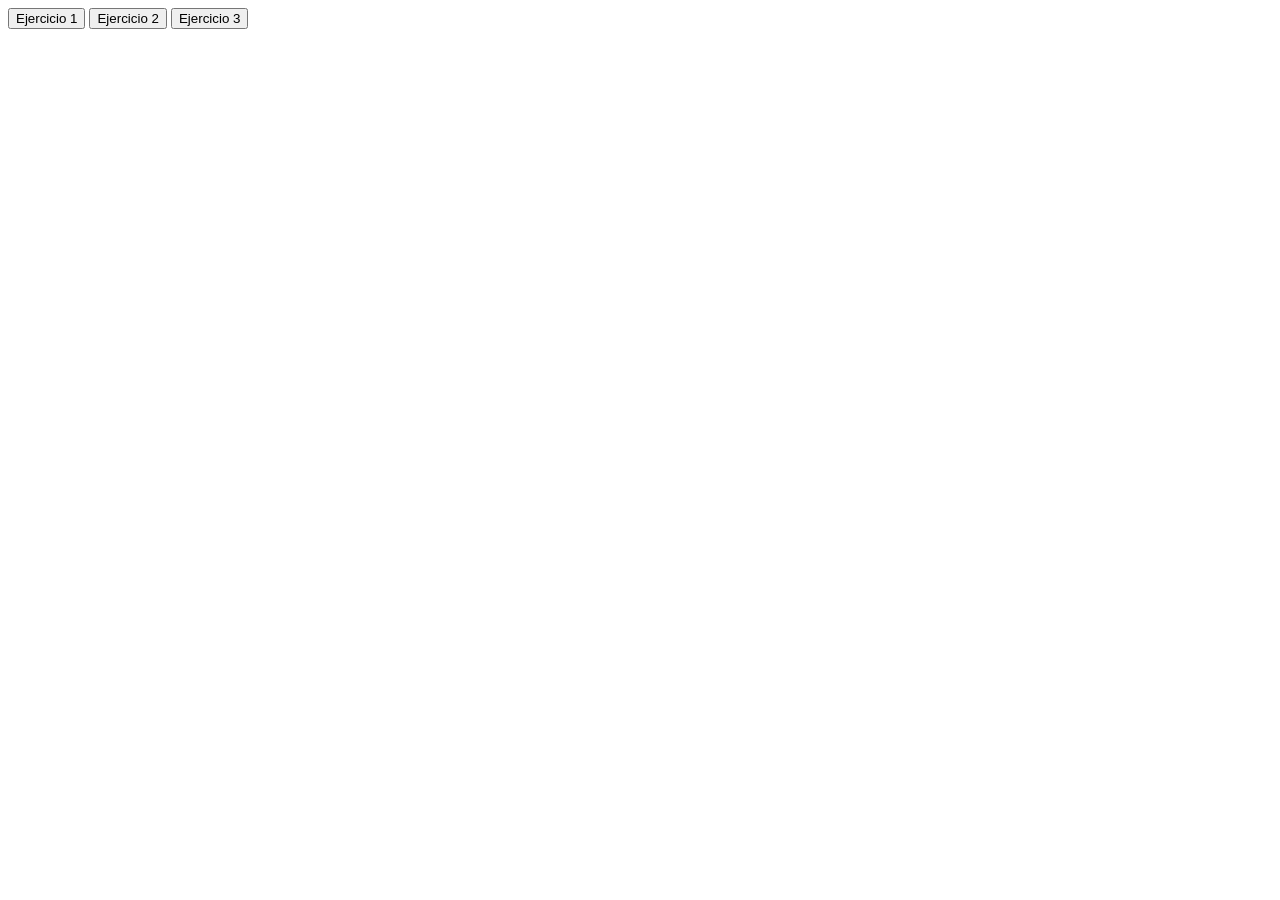
==== ejercicio.html @ 17c8bf92 "Version original" ====
<!DOCTYPE html>
<html>
    <head>
        <script src="ejercicio.js"></script>
    </head>
    <body>
        <button onclick="ejecutar(1)">Ejercicio 1</button>
        <button onclick="ejecutar(2)">Ejercicio 2</button>
        <button onclick="ejecutar(3)">Ejercicio 3</button>
    </body>
</html>
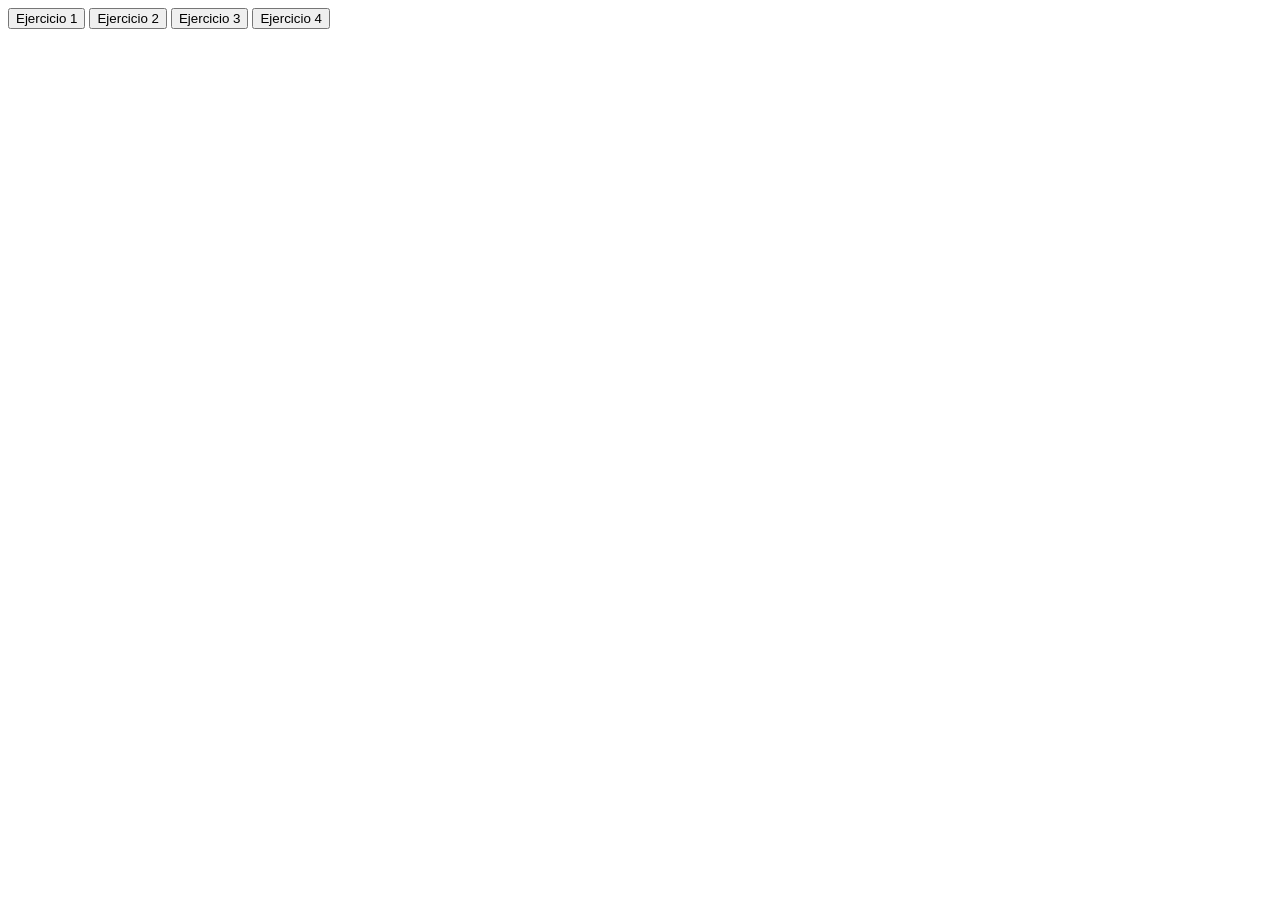
==== commit 47bd6fb2: "Agrege la funcion listarImpares" ====
--- a/ejercicio.html
+++ b/ejercicio.html
@@ -7,5 +7,6 @@
         <button onclick="ejecutar(1)">Ejercicio 1</button>
         <button onclick="ejecutar(2)">Ejercicio 2</button>
         <button onclick="ejecutar(3)">Ejercicio 3</button>
+        <button onclick="ejecutar(4)">Ejercicio 4</button>
     </body>
 </html>
